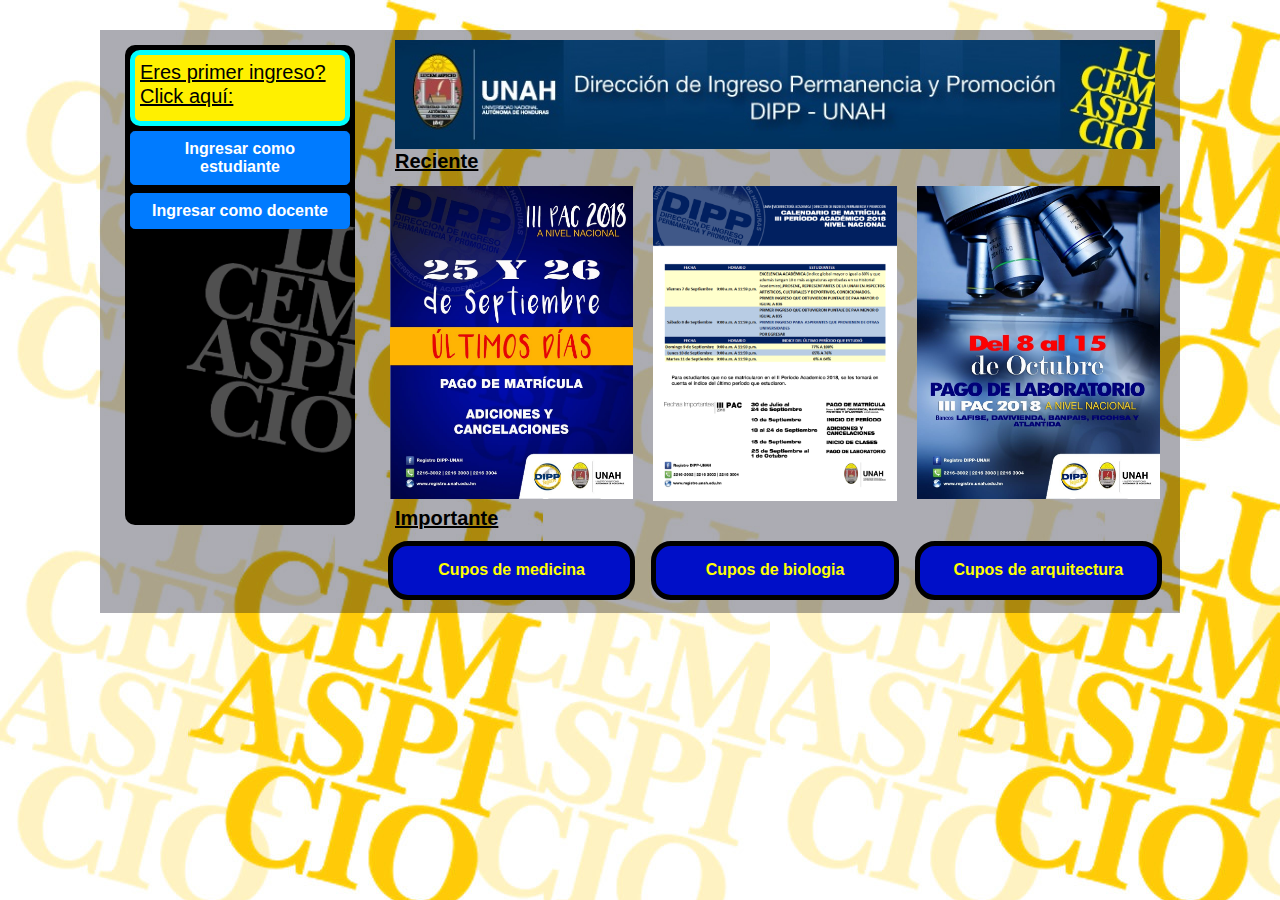
==== index.html @ 7f0dc31e "24/10/2018" ====
<!DOCTYPE html>
<html>
<head>
    <meta charset="utf-8" />
    <meta http-equiv="X-UA-Compatible" content="IE=edge">
    <title>Primer entrono de prueba</title>
    <meta name="viewport" content="width=device-width, initial-scale=1">
    <link rel="stylesheet" type="text/css" media="screen" href="css/bootstrap.css" />
    <script src="main.js"></script>
    <style>        
        .main{
            background-color: rgba(3, 3, 24, 0.329);
            
            margin: 30px 100px;        
        }    
        .menu{
            background-color: black;
            background-image: url(img/lucem-aspicio-fade.png);
            background-repeat: no-repeat;
            background-position: right;
            height: 480px;
            border-radius: 10px;
            margin-left: 10px;
            margin-top: 15px;
            padding: 5px;
        }
        .contenido{
            padding: 10px;            
        }    
        .prim-ing-header{
            background-color: rgb(255, 240, 0);
            padding: 5px;
            border: 5px solid aqua;
            border-radius: 10px;
            margin-bottom: 5px;
            
        }
        .btn-lg{
            font-size: medium;
            font-weight: bold;
            line-height: normal;
            
        }
        .tarjeta{
            background-color: rgba(0, 15, 200, 0.3);
            margin: 5px;
            
        }
        .col-md-4{
            padding-right: 5px;
            padding-left: 5px;
        }
        .boton-llamativo{
            padding: 5%;
            text-align: center;
            border-radius: 20px;
            background-color: rgba(0, 15, 200, 1);
            font-weight: bold;
            color: yellow;
            border: 5px solid black;
            margin: 3px;
        }
        .fit-img{
            max-width: 100%;
        }
        h5{
            color: black;
            text-decoration-line: underline;            
        }
    </style>
</head>


<body style="background-image: url(img/lucem-aspicio-tile.jpg); background-size: auto">
    <div class="main">
        <div class="container-fluid">
            <div class="row">

                <div class="col-md-3">
                    <div class="menu">
                        <div class="prim-ing-header">
                            <h5>
                            Eres primer ingreso? <br>
                                Click aquí:                                
                            </h5>
                        </div>
                        <div>
                            <input type="button" class="btn btn-lg btn-primary btn-block" style="height: 100%; white-space:normal" value="Ingresar como estudiante">
                            <input type="button" class="btn btn-lg btn-primary btn-block" style="height: 100%; white-space:normal" value="Ingresar como docente">
                        </div>
                    </div>
                </div>

                <div class="col-md-9">
                    <div class="contenido">
                        <img class="fit-img" src="img/dipp-banner.jpg">
                        <h5><b>Reciente</b></h5>
                        <div class="row">
                            <!--hrefs y alts con placeholders a ser reemplazados!!!-->
                            <div class="col-md-4">
                                <div class="tarjeta">
                                    <a href="sign-in-bootstrap.html"><img class="fit-img" src="img/calendarioPagoIII2018.jpg" alt="Calendario de pagos"></a>
                                </div>
                            </div>
                            <div class="col-md-4">
                                <div class="tarjeta">
                                    <a href="sign-in-bootstrap.html"><img class="fit-img" src="img/calendarioIII2018.png" alt="Calendario de pagos"></a>
                                </div>
                            </div>
                            <div class="col-md-4">
                                <div class="tarjeta">
                                    <a href="sign-in-bootstrap.html"><img class="fit-img" src="img/pagoLabIII2018.jpg" alt="Calendario de pagos"></a>
                                </div>
                            </div>
                        </div>
                        <h5><b>Importante</b></h5>
                        <div class="row">
                           
                            <div class="col-md-4">
                                <div class="tarjeta boton-llamativo">
                                    Cupos de medicina
                                </div>
                            </div>
                            <div class="col-md-4">
                                <div class="tarjeta boton-llamativo">
                                    Cupos de biologia
                                </div>
                            </div>
                            <div class="col-md-4">
                                <div class="tarjeta boton-llamativo">
                                    Cupos de arquitectura
                                </div>
                            </div>
                        </div>
                    </div>
                </div>

            </div>
        </div>
    </div>
</body>
</html>
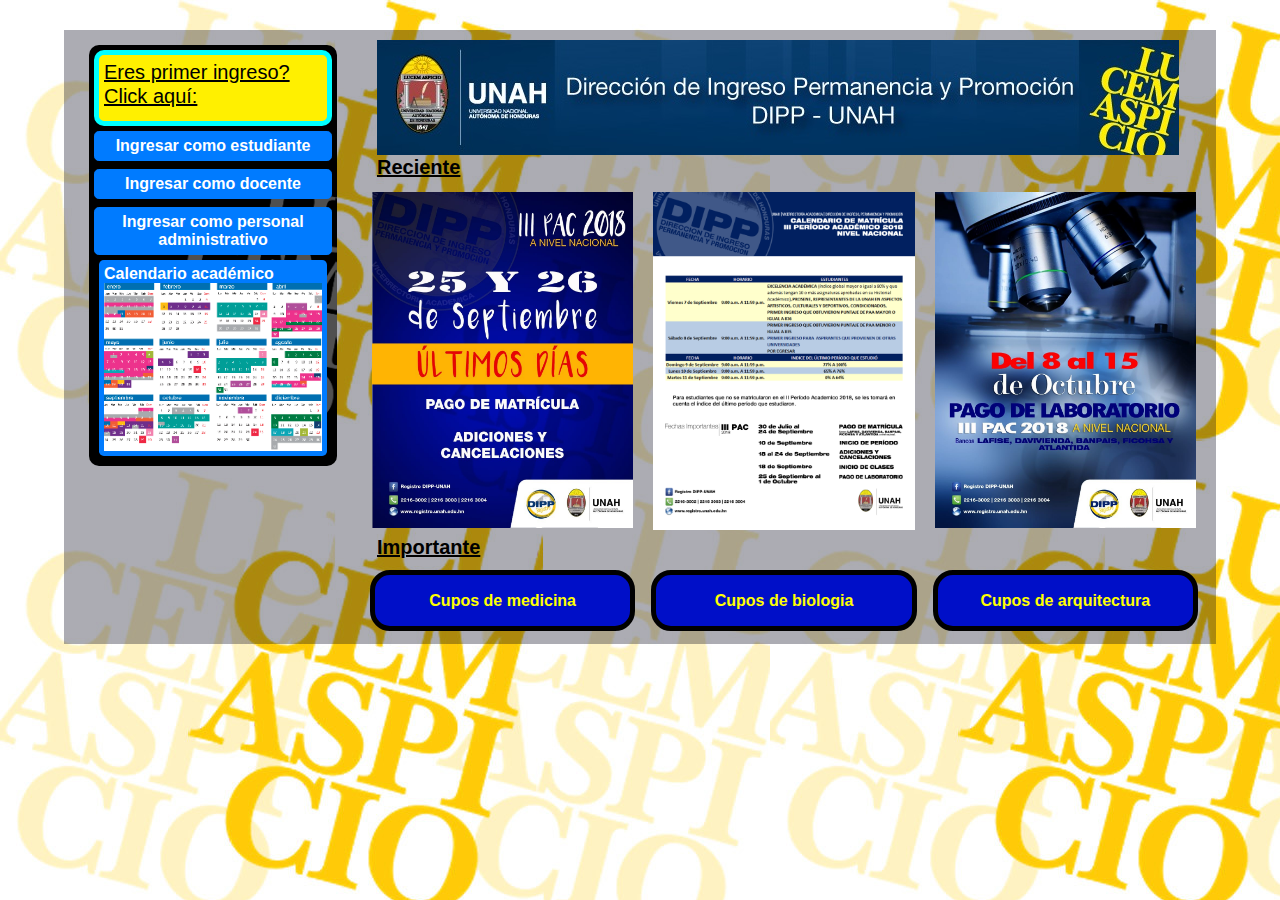
==== commit 7229224a: "24/10/2018 frontPg mockup" ====
--- a/index.html
+++ b/index.html
@@ -11,14 +11,13 @@
         .main{
             background-color: rgba(3, 3, 24, 0.329);
             
-            margin: 30px 100px;        
+            margin: 30px 5%;        
         }    
         .menu{
             background-color: black;
             background-image: url(img/lucem-aspicio-fade.png);
             background-repeat: no-repeat;
-            background-position: right;
-            height: 480px;
+            background-position: right;           
             border-radius: 10px;
             margin-left: 10px;
             margin-top: 15px;
@@ -36,9 +35,7 @@
             
         }
         .btn-lg{
-            font-size: medium;
-            font-weight: bold;
-            line-height: normal;
+            
             
         }
         .tarjeta{
@@ -63,6 +60,20 @@
         .fit-img{
             max-width: 100%;
         }
+        .menu-element{
+            /*font-size: medium;
+            font-weight: bold;
+            line-height: normal;*/
+            padding: 5px;       
+            background-color: #007BFF;
+            color: white;
+            font-size: medium;
+            font-weight: bold;
+            line-height: normal;
+            height: 100%; 
+            white-space: normal;
+            border-radius: 0.3rem;
+        }
         h5{
             color: black;
             text-decoration-line: underline;            
@@ -85,8 +96,13 @@
                             </h5>
                         </div>
                         <div>
-                            <input type="button" class="btn btn-lg btn-primary btn-block" style="height: 100%; white-space:normal" value="Ingresar como estudiante">
-                            <input type="button" class="btn btn-lg btn-primary btn-block" style="height: 100%; white-space:normal" value="Ingresar como docente">
+                            <input type="button" class="btn btn-lg btn-primary btn-block menu-element" style="height: 100%; white-space:normal" value="Ingresar como estudiante">
+                            <input type="button" class="btn btn-lg btn-primary btn-block menu-element" style="height: 100%; white-space:normal" value="Ingresar como docente">
+                            <input type="button" class="btn btn-lg btn-primary btn-block menu-element" style="height: 100%; white-space:normal" value="Ingresar como personal administrativo">                            
+                            <div class="tarjeta menu-element">
+                                Calendario académico
+                                <a href="doc/CALENDARIO-ACADEMICO-2018.pdf"><img class="fit-img" src="img/calendario-academico.png"></a>
+                            </div>
                         </div>
                     </div>
                 </div>
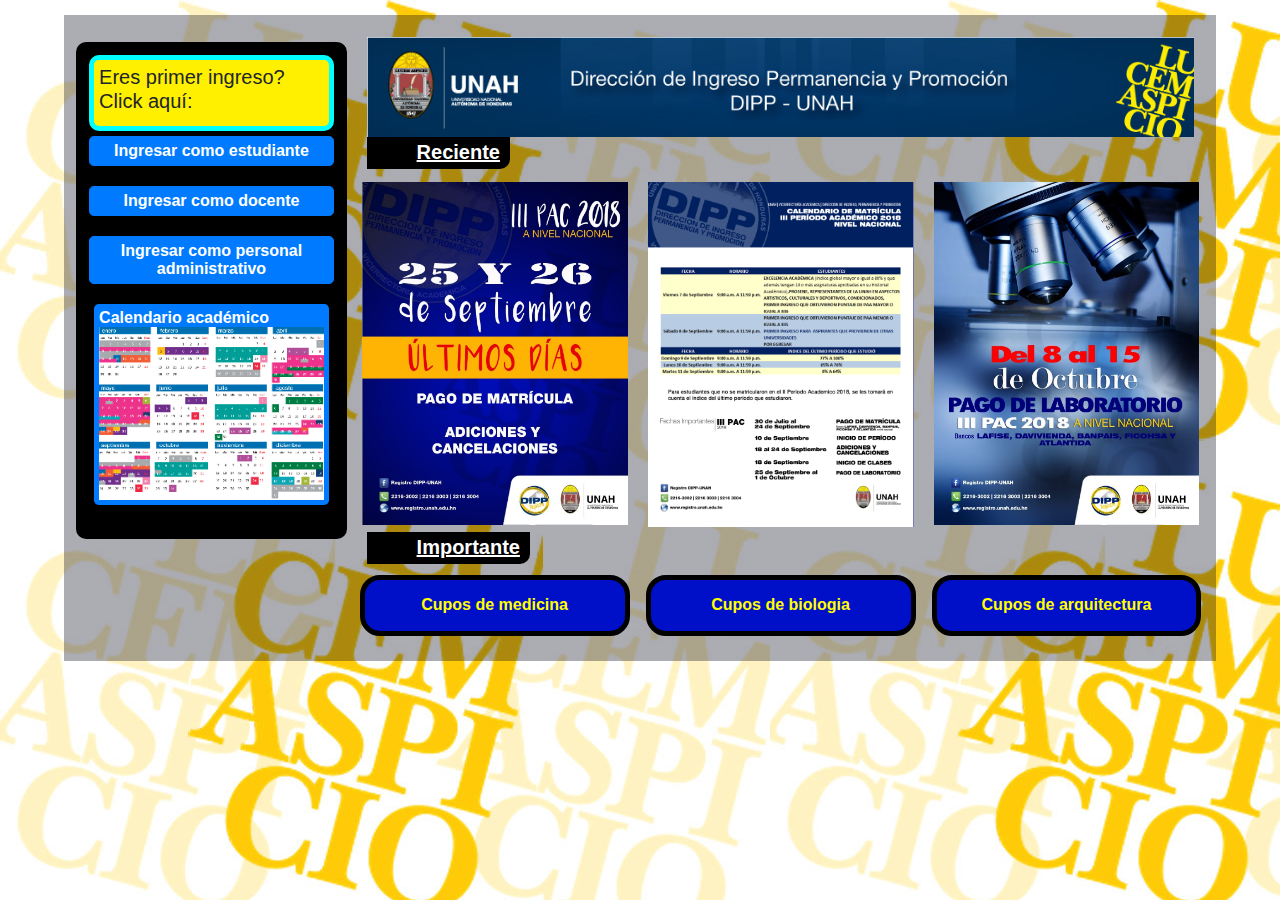
==== commit 48ee8552: "24/10/2018 FrontPg Final Final :'v" ====
--- a/index.html
+++ b/index.html
@@ -6,78 +6,11 @@
     <title>Primer entrono de prueba</title>
     <meta name="viewport" content="width=device-width, initial-scale=1">
     <link rel="stylesheet" type="text/css" media="screen" href="css/bootstrap.css" />
-    <script src="main.js"></script>
+    <link rel="stylesheet" type="text/css" media="screen" href="css/index.css">
+    <!--script src="main.js"></script>-->
+    <link rel="icon" href="img/icon.jpg">
     <style>        
-        .main{
-            background-color: rgba(3, 3, 24, 0.329);
-            
-            margin: 30px 5%;        
-        }    
-        .menu{
-            background-color: black;
-            background-image: url(img/lucem-aspicio-fade.png);
-            background-repeat: no-repeat;
-            background-position: right;           
-            border-radius: 10px;
-            margin-left: 10px;
-            margin-top: 15px;
-            padding: 5px;
-        }
-        .contenido{
-            padding: 10px;            
-        }    
-        .prim-ing-header{
-            background-color: rgb(255, 240, 0);
-            padding: 5px;
-            border: 5px solid aqua;
-            border-radius: 10px;
-            margin-bottom: 5px;
-            
-        }
-        .btn-lg{
-            
-            
-        }
-        .tarjeta{
-            background-color: rgba(0, 15, 200, 0.3);
-            margin: 5px;
-            
-        }
-        .col-md-4{
-            padding-right: 5px;
-            padding-left: 5px;
-        }
-        .boton-llamativo{
-            padding: 5%;
-            text-align: center;
-            border-radius: 20px;
-            background-color: rgba(0, 15, 200, 1);
-            font-weight: bold;
-            color: yellow;
-            border: 5px solid black;
-            margin: 3px;
-        }
-        .fit-img{
-            max-width: 100%;
-        }
-        .menu-element{
-            /*font-size: medium;
-            font-weight: bold;
-            line-height: normal;*/
-            padding: 5px;       
-            background-color: #007BFF;
-            color: white;
-            font-size: medium;
-            font-weight: bold;
-            line-height: normal;
-            height: 100%; 
-            white-space: normal;
-            border-radius: 0.3rem;
-        }
-        h5{
-            color: black;
-            text-decoration-line: underline;            
-        }
+        
     </style>
 </head>
 
@@ -108,9 +41,9 @@
                 </div>
 
                 <div class="col-md-9">
-                    <div class="contenido">
-                        <img class="fit-img" src="img/dipp-banner.jpg">
-                        <h5><b>Reciente</b></h5>
+                    <div class="contenido">                        
+                        <img class="fit-img" src="img/dipp-banner.jpg">                        
+                        <h5 class="titulos"><b>Reciente</b></h5>
                         <div class="row">
                             <!--hrefs y alts con placeholders a ser reemplazados!!!-->
                             <div class="col-md-4">
@@ -129,7 +62,7 @@
                                 </div>
                             </div>
                         </div>
-                        <h5><b>Importante</b></h5>
+                        <h5 class="titulos"><b>Importante</b></h5>
                         <div class="row">
                            
                             <div class="col-md-4">
--- a/css/index.css
+++ b/css/index.css
@@ -0,0 +1,87 @@
+.main{
+    background-color: rgba(3, 3, 24, 0.329);
+    
+    margin: 15px 5%;        
+}    
+.menu{
+    background-color: black;
+    background-image: url(img/lucem-aspicio-fade.png);
+    background-repeat: no-repeat;
+    background-position: right;           
+    border-radius: 10px;
+    margin-top: 15px;
+    padding: 5%;
+}
+.col-md-3{
+    padding: 1%;
+    padding-right: 0.4%;
+}
+.col-md-9{
+    padding: 1%;
+    padding-left: 0.4%;
+}
+.contenido{
+    padding: 10px;            
+}    
+.prim-ing-header{
+    background-color: rgb(255, 240, 0);
+    padding: 5px;
+    border: 5px solid aqua;
+    border-radius: 10px;
+    margin-bottom: 5px;
+    
+}
+.btn-lg{
+    
+    
+}
+.tarjeta{
+    background-color: rgba(0, 15, 200, 0.3);
+    margin: 5px;
+    
+}
+.col-md-4{
+    padding-right: 5px;
+    padding-left: 5px;
+}
+.boton-llamativo{
+    padding: 5%;
+    text-align: center;
+    border-radius: 20px;
+    background-color: rgba(0, 15, 200, 1);
+    font-weight: bold;
+    color: yellow;
+    border: 5px solid black;
+    margin: 3px;
+}
+.fit-img{
+    max-width: 100%;
+    margin: auto;
+}
+.menu-element{
+    /*font-size: medium;
+    font-weight: bold;
+    line-height: normal;*/
+    padding: 5px;       
+    background-color: #007BFF;
+    color: white;
+    font-size: medium;
+    font-weight: bold;
+    line-height: normal;
+    height: 100%; 
+    white-space: normal;
+    border-radius: 0.3rem;
+    margin-bottom: 20px;
+}
+.titulos{
+    width: min-content;
+    text-align: end;
+    color: rgb(255, 255, 255);
+    text-decoration-line: underline;  
+    padding-top: 3px;
+    padding-bottom: 5px;
+    padding-left: 50px;
+    padding-right: 10px;
+    background-color: rgb(0, 0, 0); 
+    border-bottom-right-radius: 10px;
+}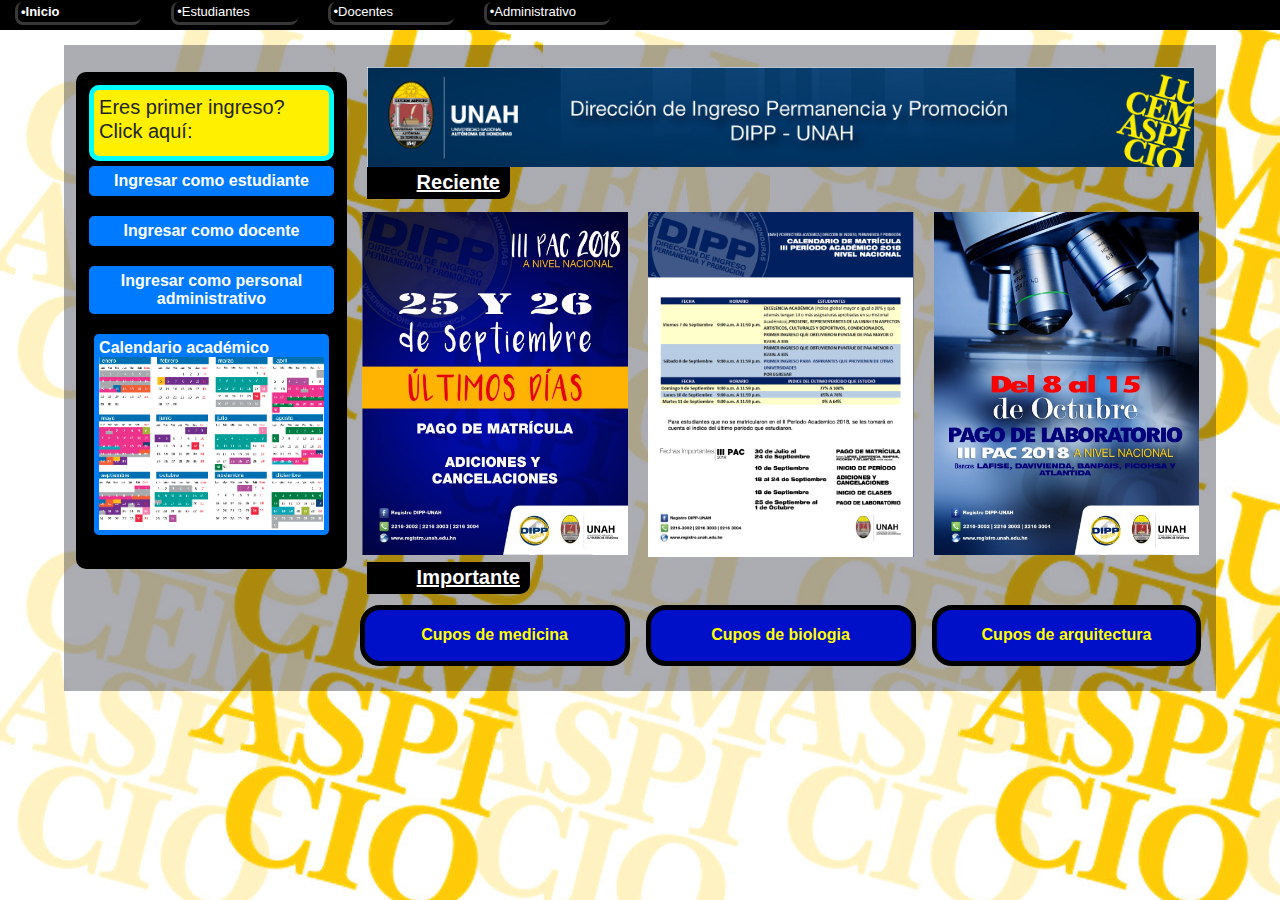
==== commit 8490a5c3: "25/10/2018" ====
--- a/index.html
+++ b/index.html
@@ -16,6 +16,33 @@
 
 
 <body style="background-image: url(img/lucem-aspicio-tile.jpg); background-size: auto">
+    <!--La topbar-->  
+    <div class="container-fluid topbar-container">
+        <div class="row topbar">
+            <div class="col-3">
+                <div class="top-tarjeta">
+                    <b>•Inicio</b>
+                </div>
+            </div>   
+            <div class="col-3">
+                <div class="top-tarjeta">
+                    •Estudiantes
+                </div>
+            </div>
+            <div class="col-3">
+                <div class="top-tarjeta">
+                    •Docentes
+                </div>
+            </div>
+            <div class="col-3">
+                <div class="top-tarjeta">
+                    •Administrativo
+                </div>
+            </div>
+            </div>
+        </div>
+    </div>
+    <!--/La topbar-->
     <div class="main">
         <div class="container-fluid">
             <div class="row">
--- a/css/index.css
+++ b/css/index.css
@@ -84,4 +84,28 @@
     padding-right: 10px;
     background-color: rgb(0, 0, 0); 
     border-bottom-right-radius: 10px;
-}+}
+
+/*Estilos para la topbar*/  
+.topbar{
+    height: 30px;
+    width: 50%;
+    /*background-color: black;*/
+}
+.topbar-container{
+    /*max-width: min-content;*/
+    background-color: black; 
+}
+.top-tarjeta{
+    margin-top: 2px;
+    padding-left: 3px;
+    color: white;
+    border-bottom: 3px solid rgb(56, 56, 56);
+    border-left: 3px solid rgb(56, 56, 56);
+    border-radius: 8px;
+    
+    font-size: small;
+    /*height: 100%;
+    width: max-content;*/
+}
+/*Fin Estilos para la topbar*/